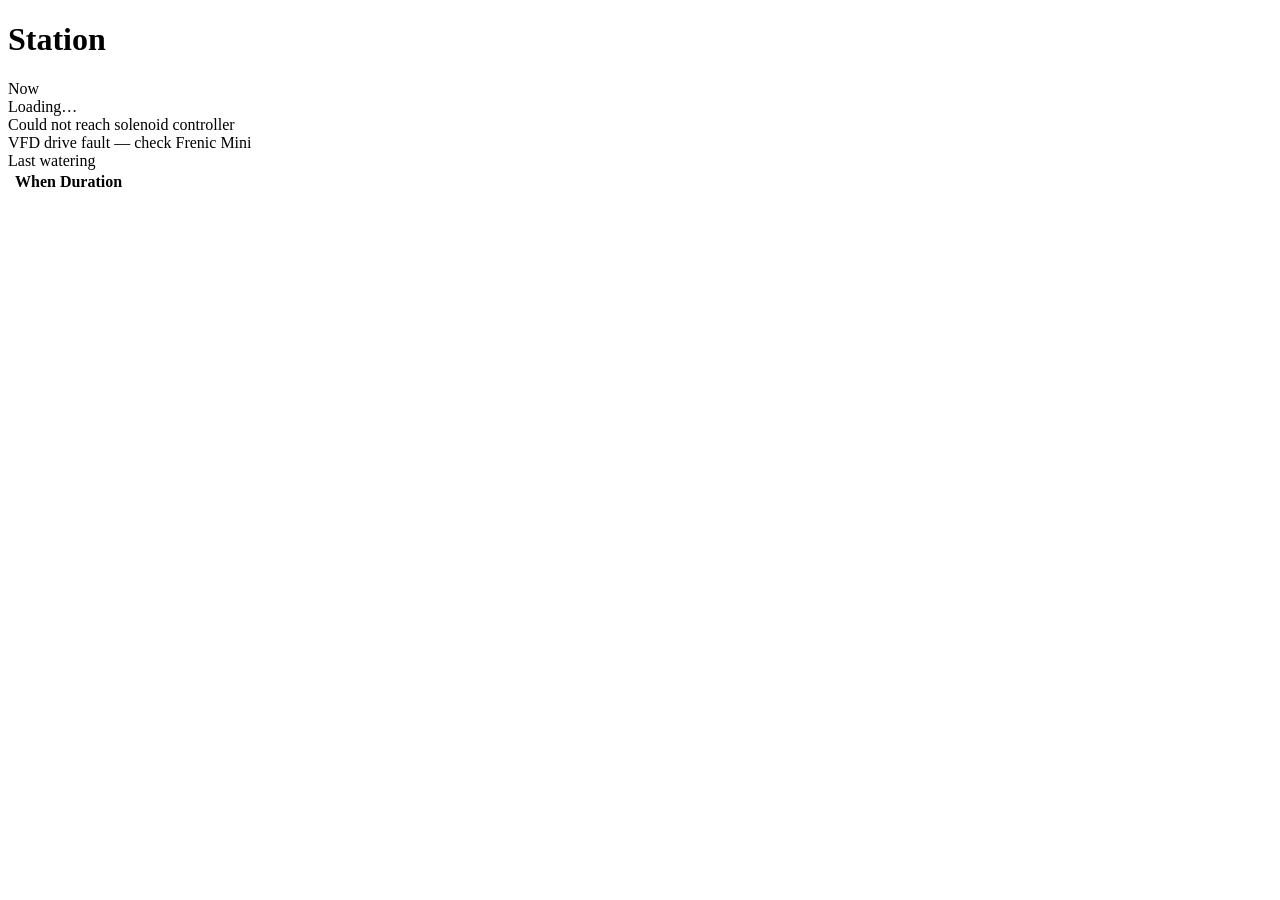
==== wifi_station/web/index.html @ f6e9d5ef "Add outdoor irrigation controller firmware for LilyGo T3-S3. Includes wifi_station (pump/VFD/timer/w" ====
<!DOCTYPE html>
<html lang="en">
<head>
  <meta charset="utf-8">
  <meta name="viewport" content="width=device-width, initial-scale=1, viewport-fit=cover">
  <title>Station</title>
  <link rel="stylesheet" href="/style.css">
</head>
<body>
  <div class="app" id="app">
    <h1 class="hdr">Station</h1>

    <section class="panel panel-now">
      <div class="lbl">Now</div>
      <div class="now-main" id="now-main">Loading…</div>
      <div class="now-sub" id="now-sub"></div>
      <div class="alert hidden" id="solenoid-alert">Could not reach solenoid controller</div>
      <div class="alert hidden" id="vfd-alert">VFD drive fault — check Frenic Mini</div>
      <div class="chips" id="chips"></div>
    </section>

    <section class="panel">
      <div class="lbl panel-lbl">Last watering</div>
      <table class="zone-table">
        <thead>
          <tr>
            <th scope="col"></th>
            <th scope="col">When</th>
            <th scope="col">Duration</th>
          </tr>
        </thead>
        <tbody id="last-table"></tbody>
      </table>
    </section>

    <section class="panel ctrl" id="controls"></section>
  </div>
  <script src="/app.js"></script>
</body>
</html>
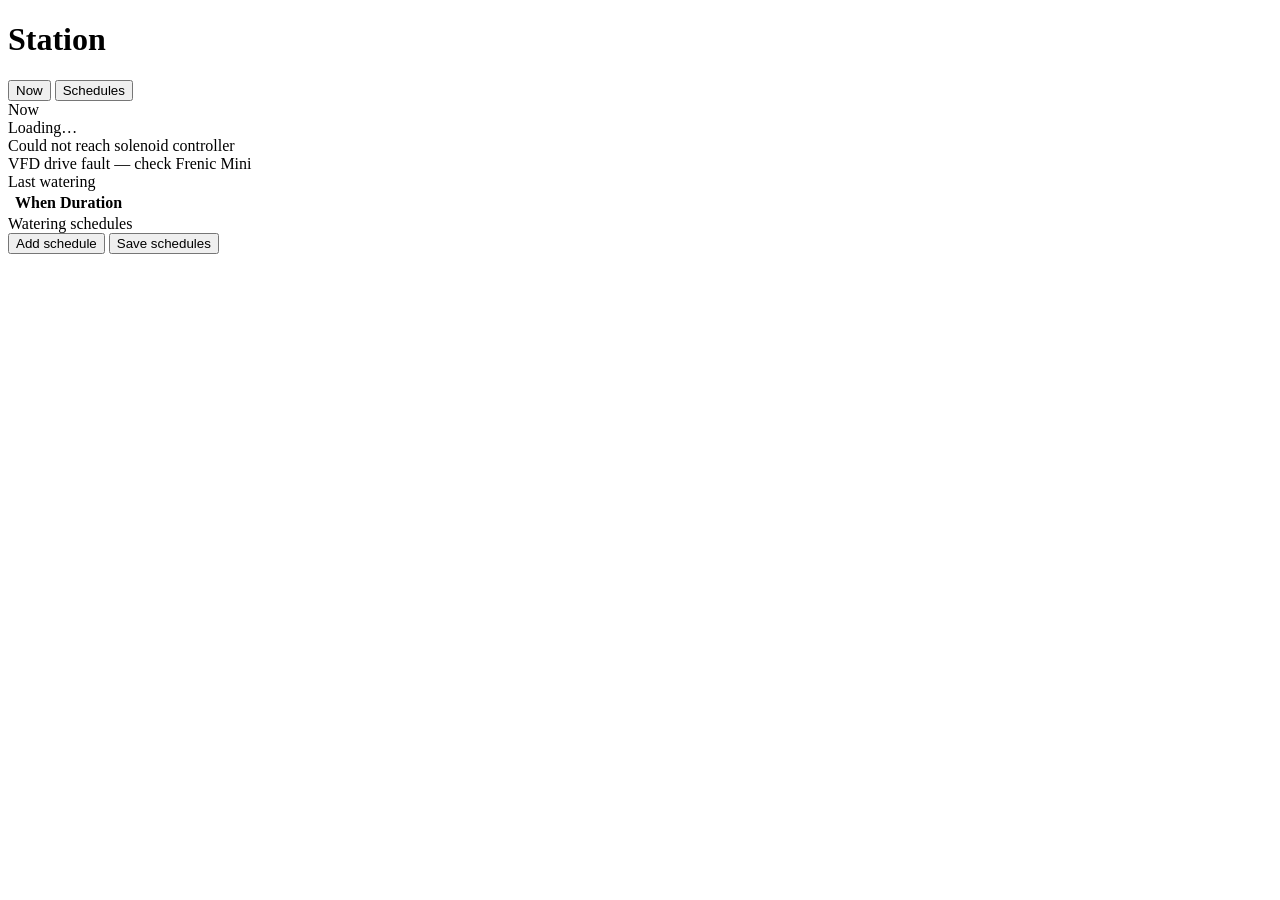
==== commit a2be4169: "Add on-device watering schedules with mobile web UI Persist up to 12 schedules in NVS and fire them " ====
--- a/wifi_station/web/index.html
+++ b/wifi_station/web/index.html
@@ -10,30 +10,50 @@
   <div class="app" id="app">
     <h1 class="hdr">Station</h1>
 
-    <section class="panel panel-now">
-      <div class="lbl">Now</div>
-      <div class="now-main" id="now-main">Loading…</div>
-      <div class="now-sub" id="now-sub"></div>
-      <div class="alert hidden" id="solenoid-alert">Could not reach solenoid controller</div>
-      <div class="alert hidden" id="vfd-alert">VFD drive fault — check Frenic Mini</div>
-      <div class="chips" id="chips"></div>
-    </section>
+    <nav class="tabs" aria-label="Sections">
+      <button type="button" class="tab active" data-tab="now" aria-selected="true">Now</button>
+      <button type="button" class="tab" data-tab="schedules" aria-selected="false">Schedules</button>
+    </nav>
 
-    <section class="panel">
-      <div class="lbl panel-lbl">Last watering</div>
-      <table class="zone-table">
-        <thead>
-          <tr>
-            <th scope="col"></th>
-            <th scope="col">When</th>
-            <th scope="col">Duration</th>
-          </tr>
-        </thead>
-        <tbody id="last-table"></tbody>
-      </table>
-    </section>
+    <div class="tab-panel active" id="panel-now">
+      <section class="panel panel-now">
+        <div class="lbl">Now</div>
+        <div class="now-main" id="now-main">Loading…</div>
+        <div class="now-sub" id="now-sub"></div>
+        <div class="next-run hidden" id="next-run"></div>
+        <div class="alert hidden" id="solenoid-alert">Could not reach solenoid controller</div>
+        <div class="alert hidden" id="vfd-alert">VFD drive fault — check Frenic Mini</div>
+        <div class="chips" id="chips"></div>
+      </section>
 
-    <section class="panel ctrl" id="controls"></section>
+      <section class="panel">
+        <div class="lbl panel-lbl">Last watering</div>
+        <table class="zone-table">
+          <thead>
+            <tr>
+              <th scope="col"></th>
+              <th scope="col">When</th>
+              <th scope="col">Duration</th>
+            </tr>
+          </thead>
+          <tbody id="last-table"></tbody>
+        </table>
+      </section>
+
+      <section class="panel ctrl" id="controls"></section>
+    </div>
+
+    <div class="tab-panel" id="panel-schedules">
+      <section class="panel panel-schedules">
+        <div class="sched-head">
+          <div class="lbl panel-lbl">Watering schedules</div>
+          <div class="sched-msg hidden" id="sched-msg"></div>
+        </div>
+        <div class="sched-list" id="sched-list"></div>
+        <button type="button" class="btn btn-secondary" id="add-schedule">Add schedule</button>
+        <button type="button" class="btn" id="save-schedules">Save schedules</button>
+      </section>
+    </div>
   </div>
   <script src="/app.js"></script>
 </body>
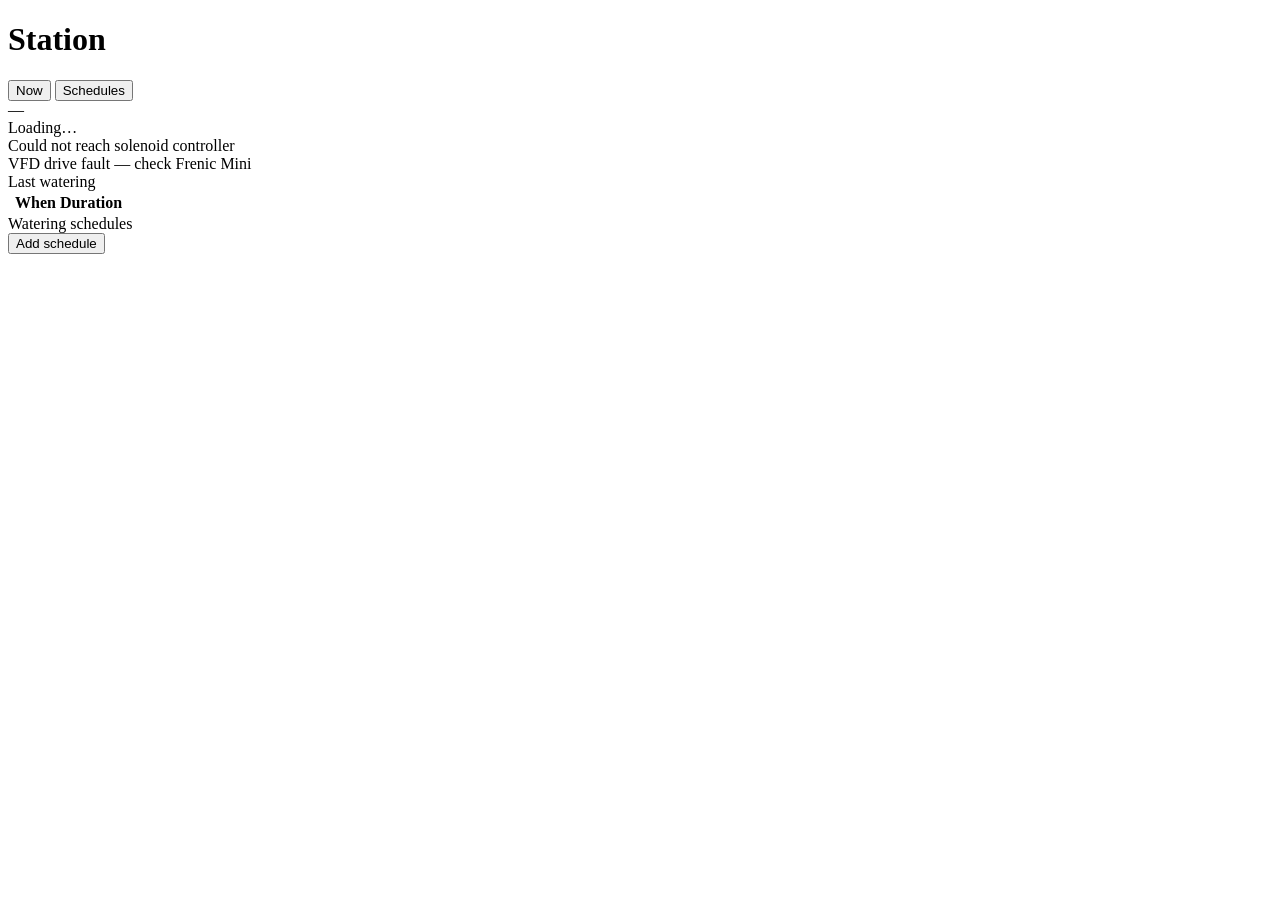
==== commit 529336f8: "Polish schedule web UI and harden scheduler reliability. Improve one-at-a-time edit/save flow, show " ====
--- a/wifi_station/web/index.html
+++ b/wifi_station/web/index.html
@@ -17,7 +17,7 @@
 
     <div class="tab-panel active" id="panel-now">
       <section class="panel panel-now">
-        <div class="lbl">Now</div>
+        <div class="lbl now-clock" id="now-clock">—</div>
         <div class="now-main" id="now-main">Loading…</div>
         <div class="now-sub" id="now-sub"></div>
         <div class="next-run hidden" id="next-run"></div>
@@ -50,8 +50,8 @@
           <div class="sched-msg hidden" id="sched-msg"></div>
         </div>
         <div class="sched-list" id="sched-list"></div>
-        <button type="button" class="btn btn-secondary" id="add-schedule">Add schedule</button>
-        <button type="button" class="btn" id="save-schedules">Save schedules</button>
+        <div class="sched-edit hidden" id="sched-edit"></div>
+        <button type="button" class="btn btn-add" id="add-schedule">Add schedule</button>
       </section>
     </div>
   </div>
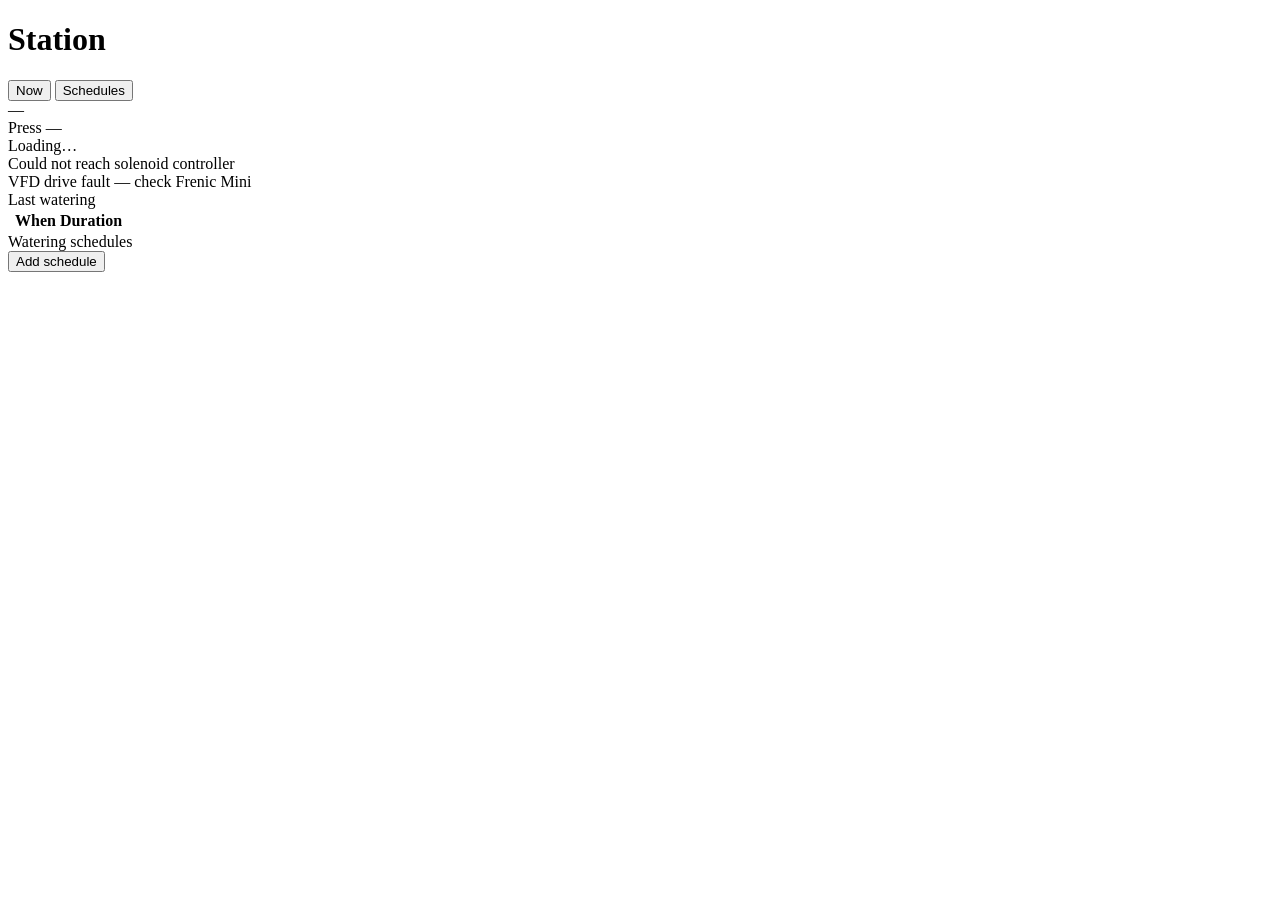
==== commit 15468b0c: "Harden BLE pressure sensor and fix signed big-endian decode - Decode pressure as signed int16 big-en" ====
--- a/wifi_station/web/index.html
+++ b/wifi_station/web/index.html
@@ -17,7 +17,13 @@
 
     <div class="tab-panel active" id="panel-now">
       <section class="panel panel-now">
-        <div class="lbl now-clock" id="now-clock">—</div>
+        <div class="now-top">
+          <div class="lbl now-clock" id="now-clock">—</div>
+          <div class="now-pressure" id="now-pressure" aria-label="Pump pressure">
+            <span class="now-pressure-lbl">Press</span>
+            <span class="now-pressure-val" id="now-pressure-val">—</span>
+          </div>
+        </div>
         <div class="now-main" id="now-main">Loading…</div>
         <div class="now-sub" id="now-sub"></div>
         <div class="next-run hidden" id="next-run"></div>
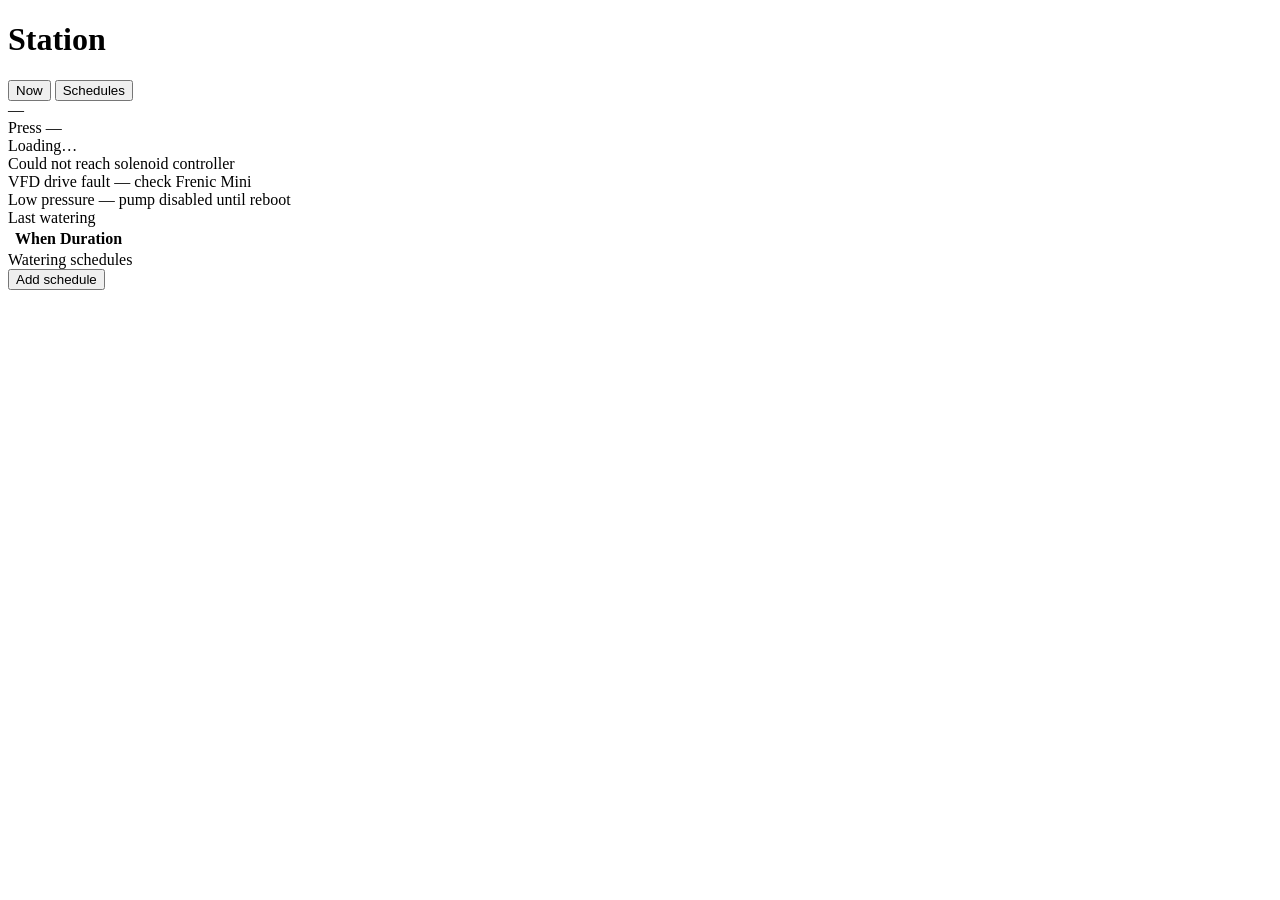
==== commit f6ee9980: "Disable VFD until reboot when low pressure alarm triggers. Co-authored-by: Cursor <cursoragent@curso" ====
--- a/wifi_station/web/index.html
+++ b/wifi_station/web/index.html
@@ -3,6 +3,7 @@
 <head>
   <meta charset="utf-8">
   <meta name="viewport" content="width=device-width, initial-scale=1, viewport-fit=cover">
+  <meta http-equiv="Cache-Control" content="no-cache">
   <title>Station</title>
   <link rel="stylesheet" href="/style.css">
 </head>
@@ -29,6 +30,7 @@
         <div class="next-run hidden" id="next-run"></div>
         <div class="alert hidden" id="solenoid-alert">Could not reach solenoid controller</div>
         <div class="alert hidden" id="vfd-alert">VFD drive fault — check Frenic Mini</div>
+        <div class="alert hidden" id="pressure-lockout-alert">Low pressure — pump disabled until reboot</div>
         <div class="chips" id="chips"></div>
       </section>
 
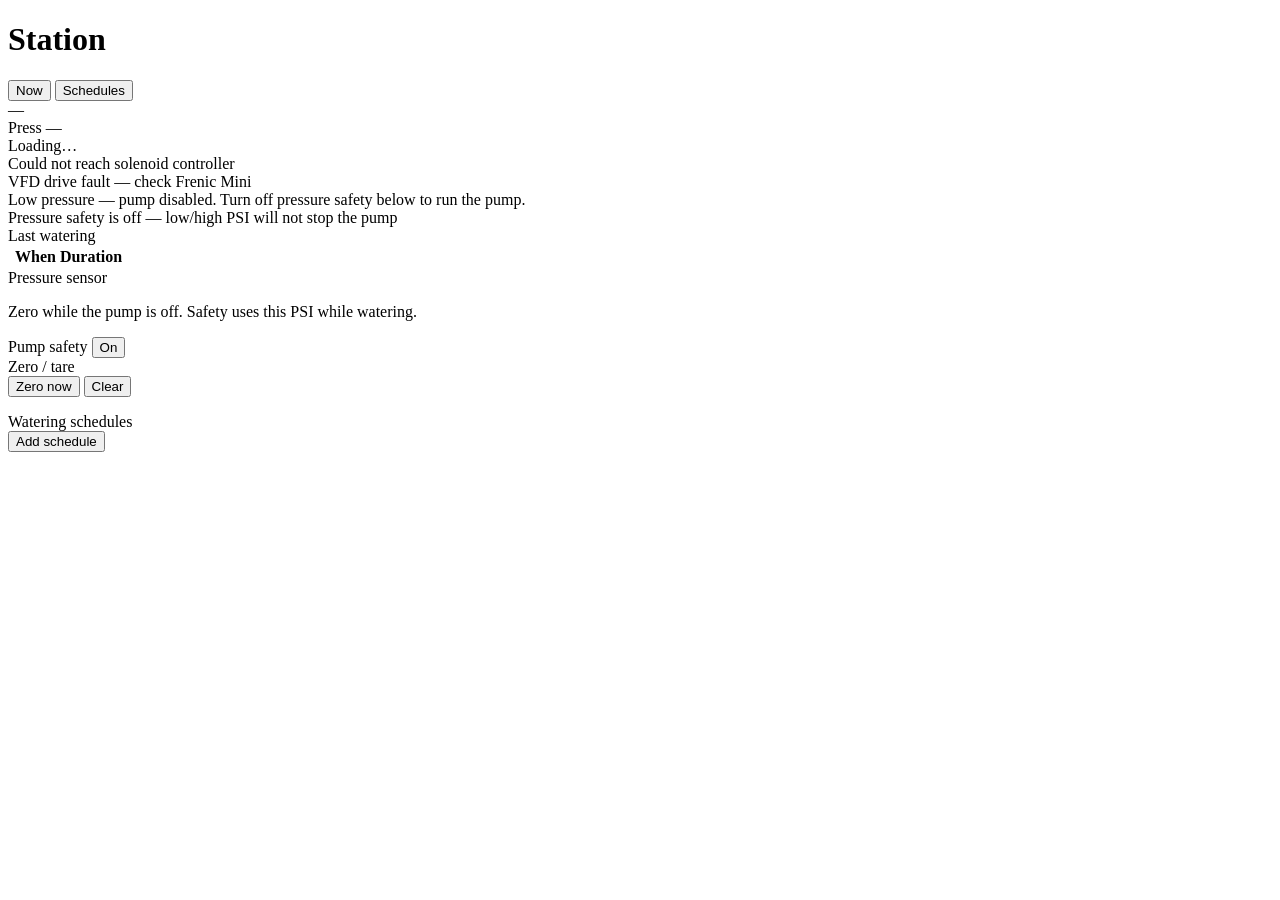
==== commit 06ce2932: "Fix drifted CirrusSense readings and add a runtime pressure bypass Stop clamping tenths-scale PSI at" ====
--- a/wifi_station/web/index.html
+++ b/wifi_station/web/index.html
@@ -30,7 +30,8 @@
         <div class="next-run hidden" id="next-run"></div>
         <div class="alert hidden" id="solenoid-alert">Could not reach solenoid controller</div>
         <div class="alert hidden" id="vfd-alert">VFD drive fault — check Frenic Mini</div>
-        <div class="alert hidden" id="pressure-lockout-alert">Low pressure — pump disabled until reboot</div>
+        <div class="alert hidden" id="pressure-lockout-alert">Low pressure — pump disabled. Turn off pressure safety below to run the pump.</div>
+        <div class="alert alert-warn hidden" id="pressure-bypass-alert">Pressure safety is off — low/high PSI will not stop the pump</div>
         <div class="chips" id="chips"></div>
       </section>
 
@@ -49,6 +50,23 @@
       </section>
 
       <section class="panel ctrl" id="controls"></section>
+
+      <section class="panel" id="pressure-settings">
+        <div class="lbl panel-lbl">Pressure sensor</div>
+        <p class="press-set-note" id="pressure-set-detail">Zero while the pump is off. Safety uses this PSI while watering.</p>
+        <div class="press-set-row">
+          <span>Pump safety</span>
+          <button type="button" class="btn-done" id="pressure-safety-btn">On</button>
+        </div>
+        <div class="press-set-row">
+          <span>Zero / tare</span>
+          <div class="press-set-btns">
+            <button type="button" class="btn-done" id="pressure-zero-btn">Zero now</button>
+            <button type="button" class="btn-delete" id="pressure-clear-btn">Clear</button>
+          </div>
+        </div>
+        <p class="press-set-msg hidden" id="pressure-set-msg"></p>
+      </section>
     </div>
 
     <div class="tab-panel" id="panel-schedules">
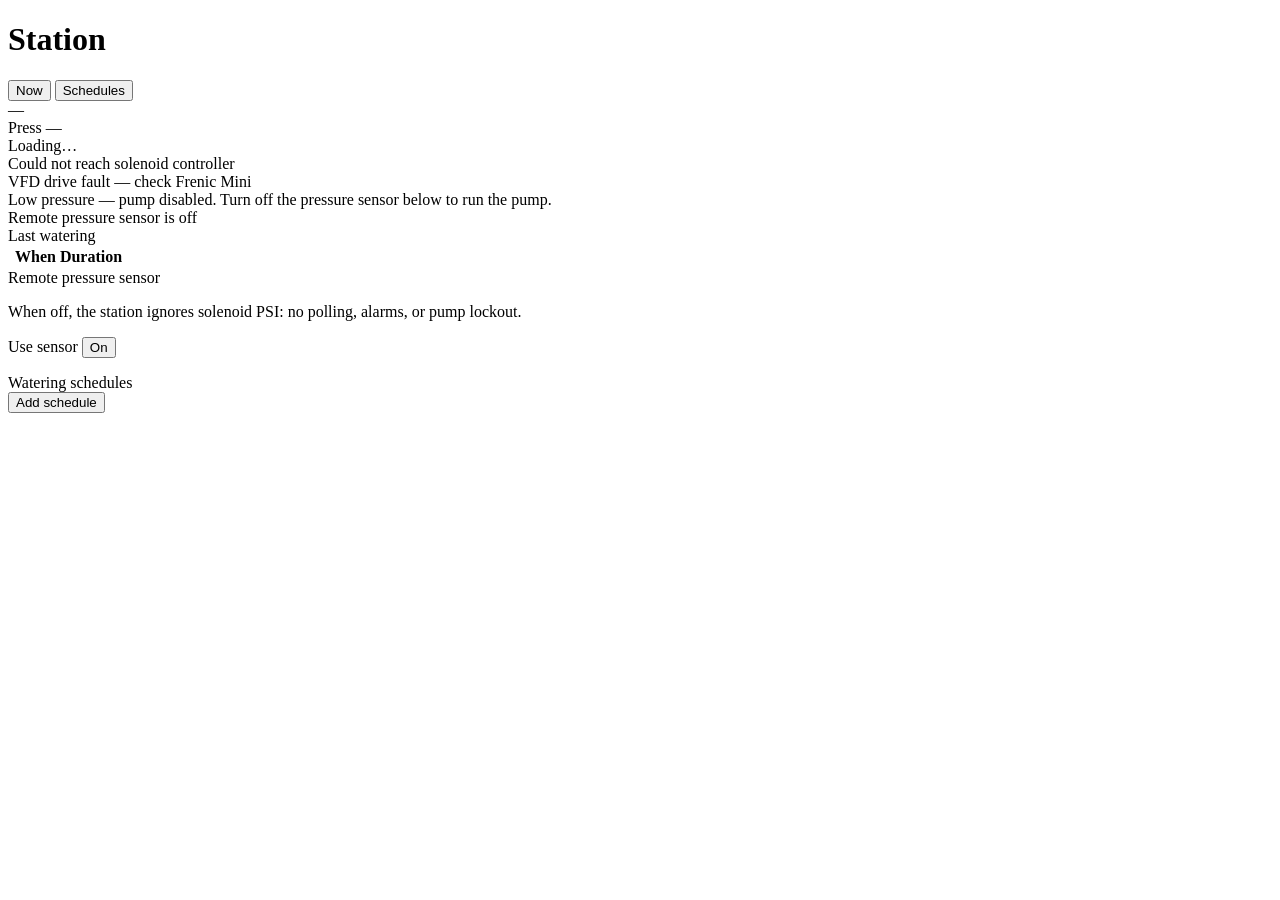
==== commit 0bac5b83: "Simplify to a station-side remote pressure sensor switch Drop tare/offset UI and solenoid changes. T" ====
--- a/wifi_station/web/index.html
+++ b/wifi_station/web/index.html
@@ -30,8 +30,8 @@
         <div class="next-run hidden" id="next-run"></div>
         <div class="alert hidden" id="solenoid-alert">Could not reach solenoid controller</div>
         <div class="alert hidden" id="vfd-alert">VFD drive fault — check Frenic Mini</div>
-        <div class="alert hidden" id="pressure-lockout-alert">Low pressure — pump disabled. Turn off pressure safety below to run the pump.</div>
-        <div class="alert alert-warn hidden" id="pressure-bypass-alert">Pressure safety is off — low/high PSI will not stop the pump</div>
+        <div class="alert hidden" id="pressure-lockout-alert">Low pressure — pump disabled. Turn off the pressure sensor below to run the pump.</div>
+        <div class="alert alert-warn hidden" id="pressure-bypass-alert">Remote pressure sensor is off</div>
         <div class="chips" id="chips"></div>
       </section>
 
@@ -52,18 +52,11 @@
       <section class="panel ctrl" id="controls"></section>
 
       <section class="panel" id="pressure-settings">
-        <div class="lbl panel-lbl">Pressure sensor</div>
-        <p class="press-set-note" id="pressure-set-detail">Zero while the pump is off. Safety uses this PSI while watering.</p>
+        <div class="lbl panel-lbl">Remote pressure sensor</div>
+        <p class="press-set-note">When off, the station ignores solenoid PSI: no polling, alarms, or pump lockout.</p>
         <div class="press-set-row">
-          <span>Pump safety</span>
-          <button type="button" class="btn-done" id="pressure-safety-btn">On</button>
-        </div>
-        <div class="press-set-row">
-          <span>Zero / tare</span>
-          <div class="press-set-btns">
-            <button type="button" class="btn-done" id="pressure-zero-btn">Zero now</button>
-            <button type="button" class="btn-delete" id="pressure-clear-btn">Clear</button>
-          </div>
+          <span>Use sensor</span>
+          <button type="button" class="btn-done" id="pressure-sensor-btn">On</button>
         </div>
         <p class="press-set-msg hidden" id="pressure-set-msg"></p>
       </section>
